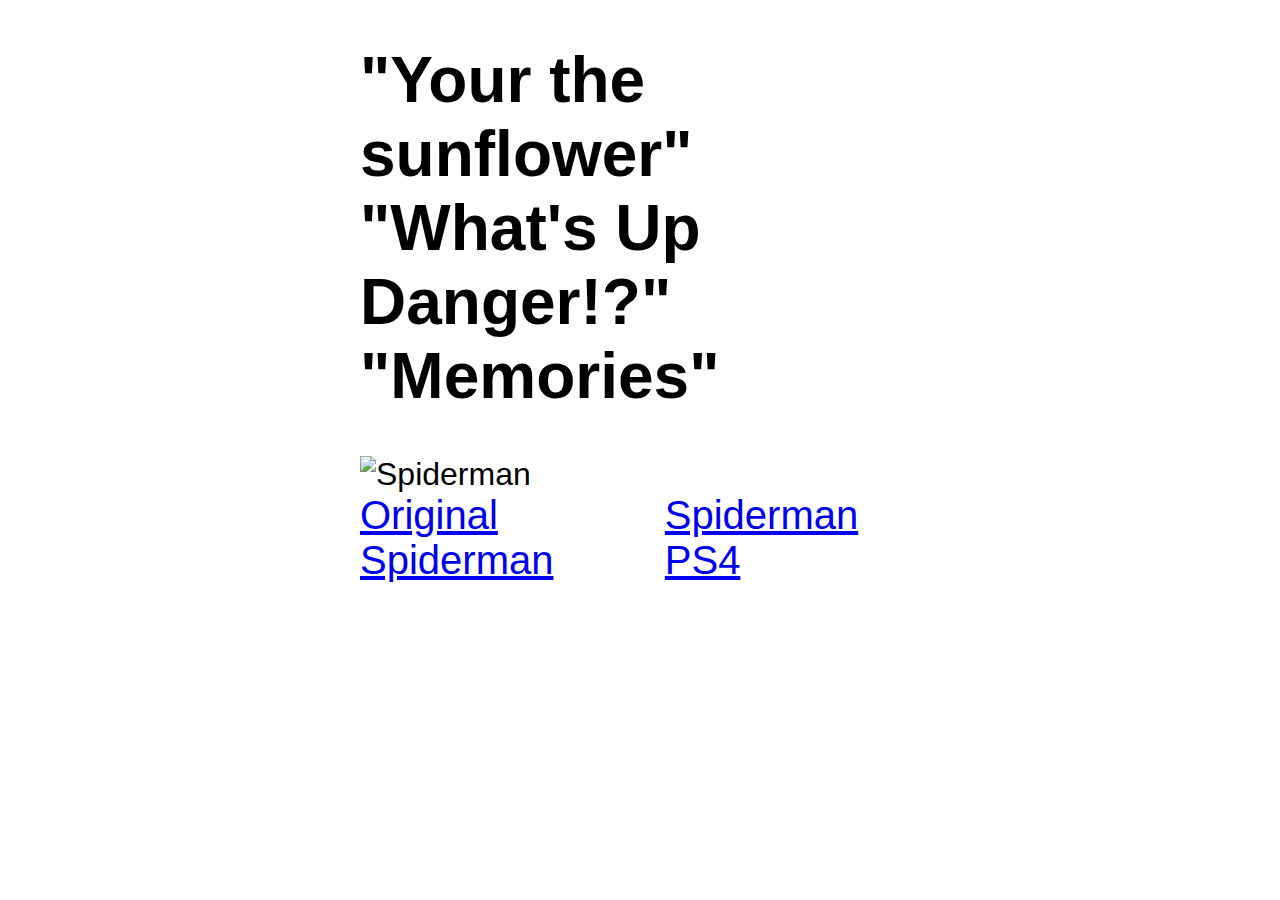
==== Index2.html @ 17260e5d "Update Index2.html" ====
<!DOCTYPE html>
<html>
<head>
	<meta charset="utf-8">
	<meta name="viewport" content="width-device-width,intital-scale=1"> 
	<title>Second Page</title>
	<link rel="stylesheet" type="text/css" href="style.css">
	</head>
<body>
<h1> "Your the sunflower" "What's Up Danger!?" "Memories"</h1>
	<img class= "Miles" src='file:///Users/aaronreid/Desktop/Lab%209/Images/D2APa7eBrNew2zVipbfI0QXt.webp' alt='Spiderman' class="float-left" height="500" width="500">	<div class="page_align">
		<div class="page_align">
<a class="align" href="index.html"> Original Spiderman</a>
<a class="align" href="index3.html"> Spiderman PS4</a>
</div>
</body>
</html>
---- style.css ----
html{ box-sizing: border-box;
}
*, *:before, *:after{
	box-sizing: inherit;
}
body{
	font-family: sans-serif;
	font-size: 2rem;
	max-width: 35rem;
	margin: 0 auto ;
}
img{
max-width: 100%;
}

.page_align{
	display: flex;
	justify-content: center ;

}

.align {
	margin-right: 2rem;
    font-size: 40px;
}
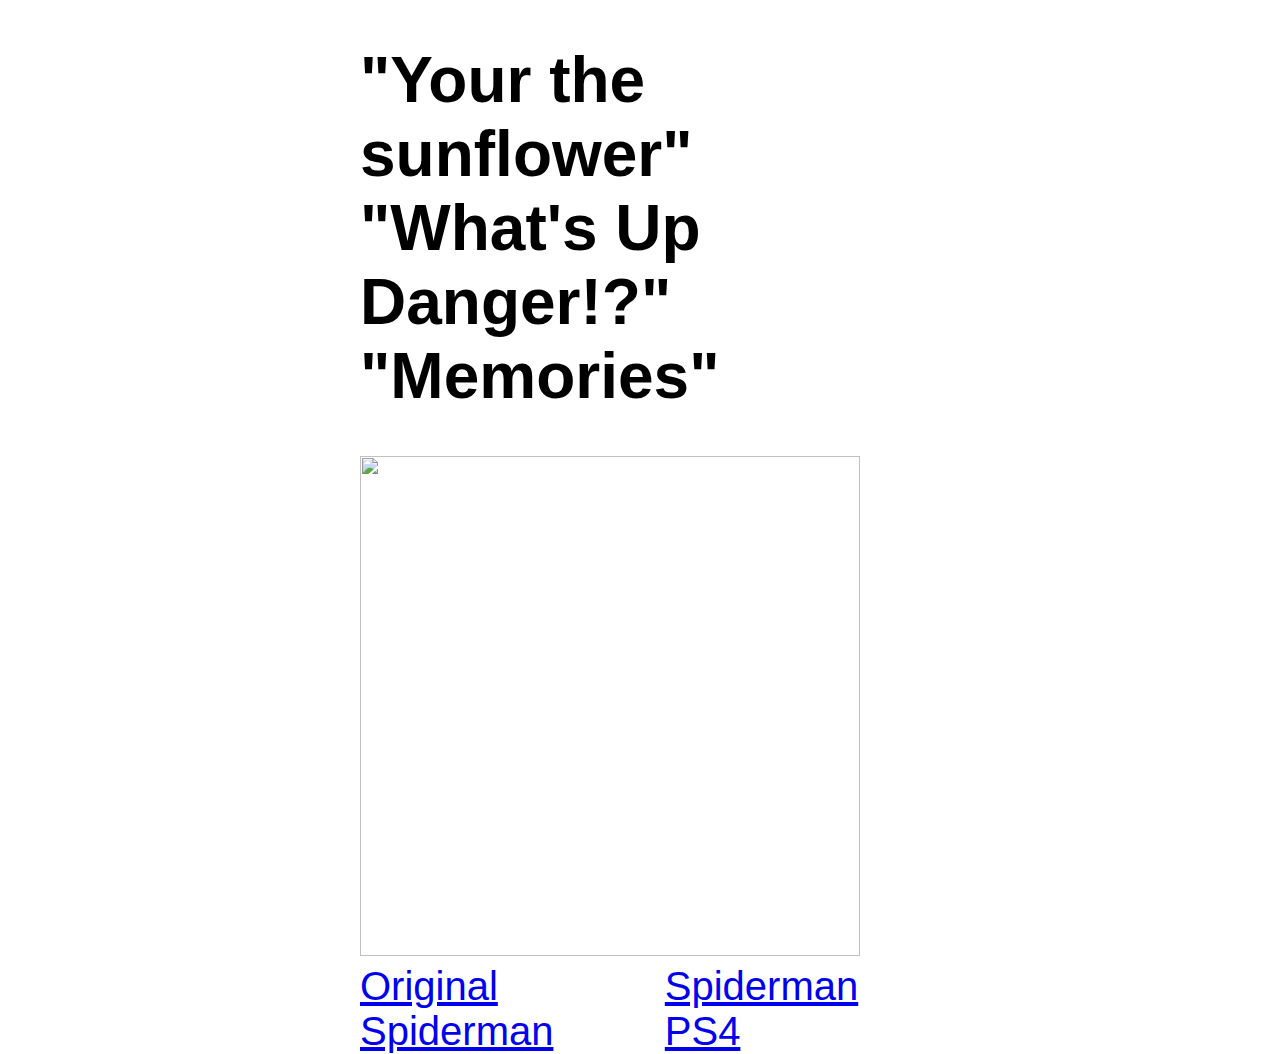
==== commit a52453d1: "Update Index2.html" ====
--- a/Index2.html
+++ b/Index2.html
@@ -8,7 +8,7 @@
 	</head>
 <body>
 <h1> "Your the sunflower" "What's Up Danger!?" "Memories"</h1>
-	<img class= "Miles" src='file:///Users/aaronreid/Desktop/Lab%209/Images/D2APa7eBrNew2zVipbfI0QXt.webp' alt='Spiderman' class="float-left" height="500" width="500">	<div class="page_align">
+	<img class= "Miles" src='file:///Users/aaronreid/Desktop/Lab%209/Images/D2APa7eBrNew2zVipbfI0QXt.webp alt='Spiderman' class="float-left" height="500" width="500">	<div class="page_align">
 		<div class="page_align">
 <a class="align" href="index.html"> Original Spiderman</a>
 <a class="align" href="index3.html"> Spiderman PS4</a>
--- a/style.css
+++ b/style.css
@@ -18,8 +18,8 @@
 	justify-content: center ;
 
 }
-
 .align {
 	margin-right: 2rem;
     font-size: 40px;
 }
+
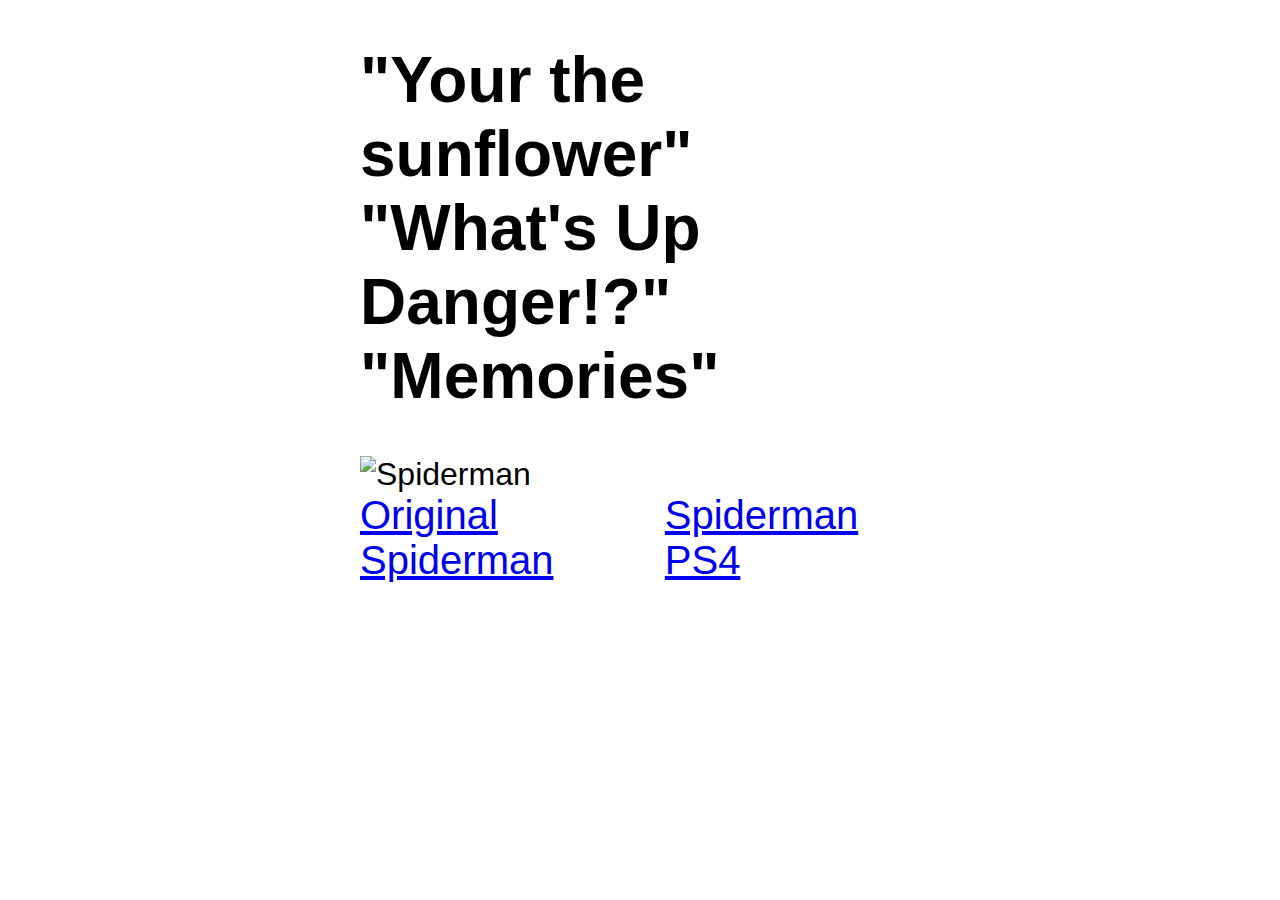
==== commit 9eb53748: "Update Index2.html" ====
--- a/Index2.html
+++ b/Index2.html
@@ -8,7 +8,7 @@
 	</head>
 <body>
 <h1> "Your the sunflower" "What's Up Danger!?" "Memories"</h1>
-	<img class= "Miles" src='file:///Users/aaronreid/Desktop/Lab%209/Images/D2APa7eBrNew2zVipbfI0QXt.webp alt='Spiderman' class="float-left" height="500" width="500">	<div class="page_align">
+	<img class= "Miles" src='https://www.google.com/url?sa=i&url=https%3A%2F%2Fwww.deviantart.com%2Fmetropolis-hero1125%2Fart%2FSpider-Man-Miles-Morales-PNG-861031916&psig=AOvVaw3UBdH7gURijClknVRWq_d_&ust=1637377116735000&source=images&cd=vfe&ved=0CAsQjRxqFwoTCKjtzp23o_QCFQAAAAAdAAAAABAD' alt='Spiderman' class="float-left" height="500" width="500">	<div class="page_align">
 		<div class="page_align">
 <a class="align" href="index.html"> Original Spiderman</a>
 <a class="align" href="index3.html"> Spiderman PS4</a>
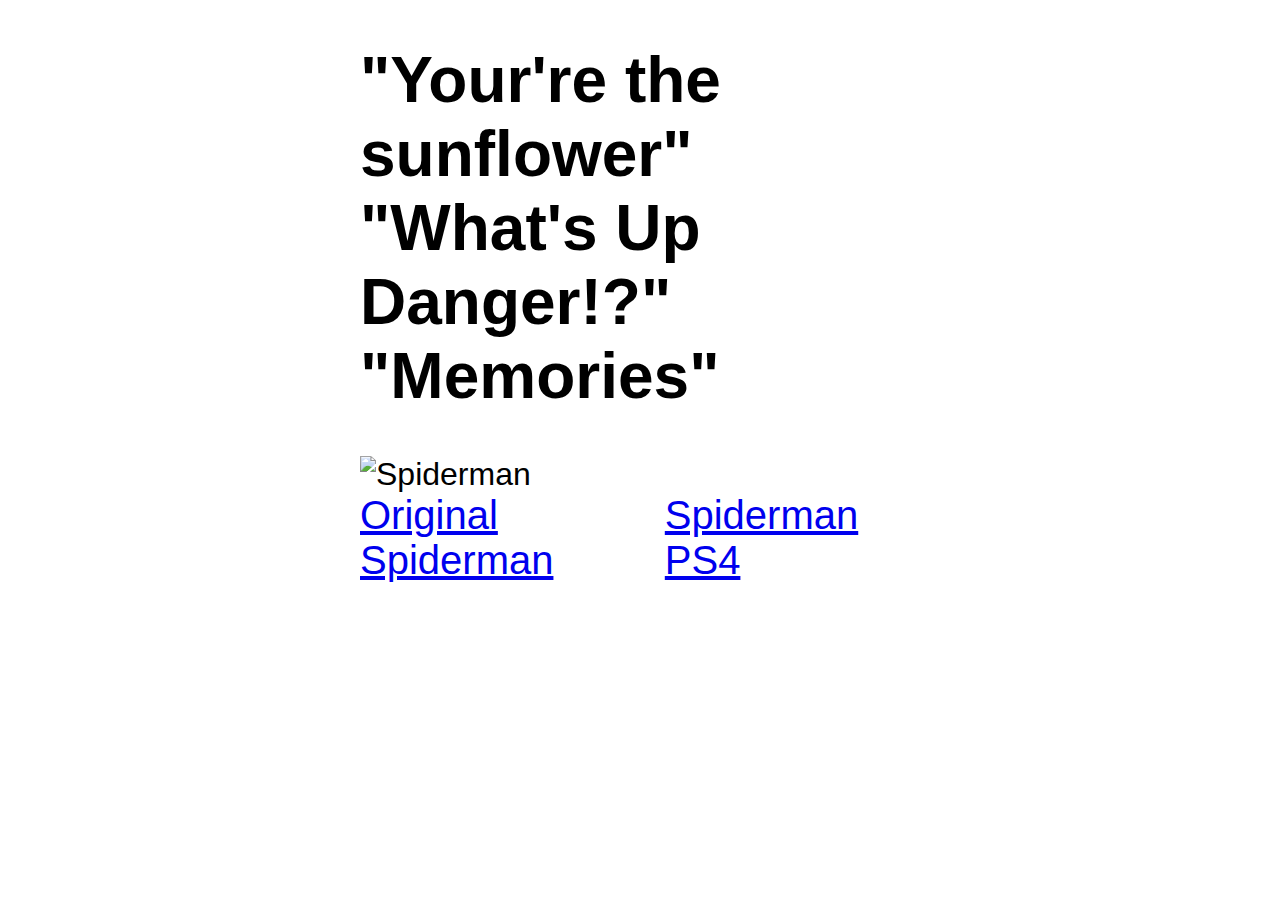
==== commit 7425f9dd: "Update Index2.html" ====
--- a/Index2.html
+++ b/Index2.html
@@ -7,8 +7,8 @@
 	<link rel="stylesheet" type="text/css" href="style.css">
 	</head>
 <body>
-<h1> "Your the sunflower" "What's Up Danger!?" "Memories"</h1>
-	<img class= "Miles" src='https://www.google.com/url?sa=i&url=https%3A%2F%2Fwww.deviantart.com%2Fmetropolis-hero1125%2Fart%2FSpider-Man-Miles-Morales-PNG-861031916&psig=AOvVaw3UBdH7gURijClknVRWq_d_&ust=1637377116735000&source=images&cd=vfe&ved=0CAsQjRxqFwoTCKjtzp23o_QCFQAAAAAdAAAAABAD' alt='Spiderman' class="float-left" height="500" width="500">	<div class="page_align">
+<h1> "Your're the sunflower" "What's Up Danger!?" "Memories"</h1>
+	<img class= "Miles" src='https://image.api.playstation.com/vulcan/ap/rnd/202008/1020/D2APa7eBrNew2zVipbfI0QXt.png' alt='Spiderman' class="float-left" height="500" width="500">	<div class="page_align">
 		<div class="page_align">
 <a class="align" href="index.html"> Original Spiderman</a>
 <a class="align" href="index3.html"> Spiderman PS4</a>
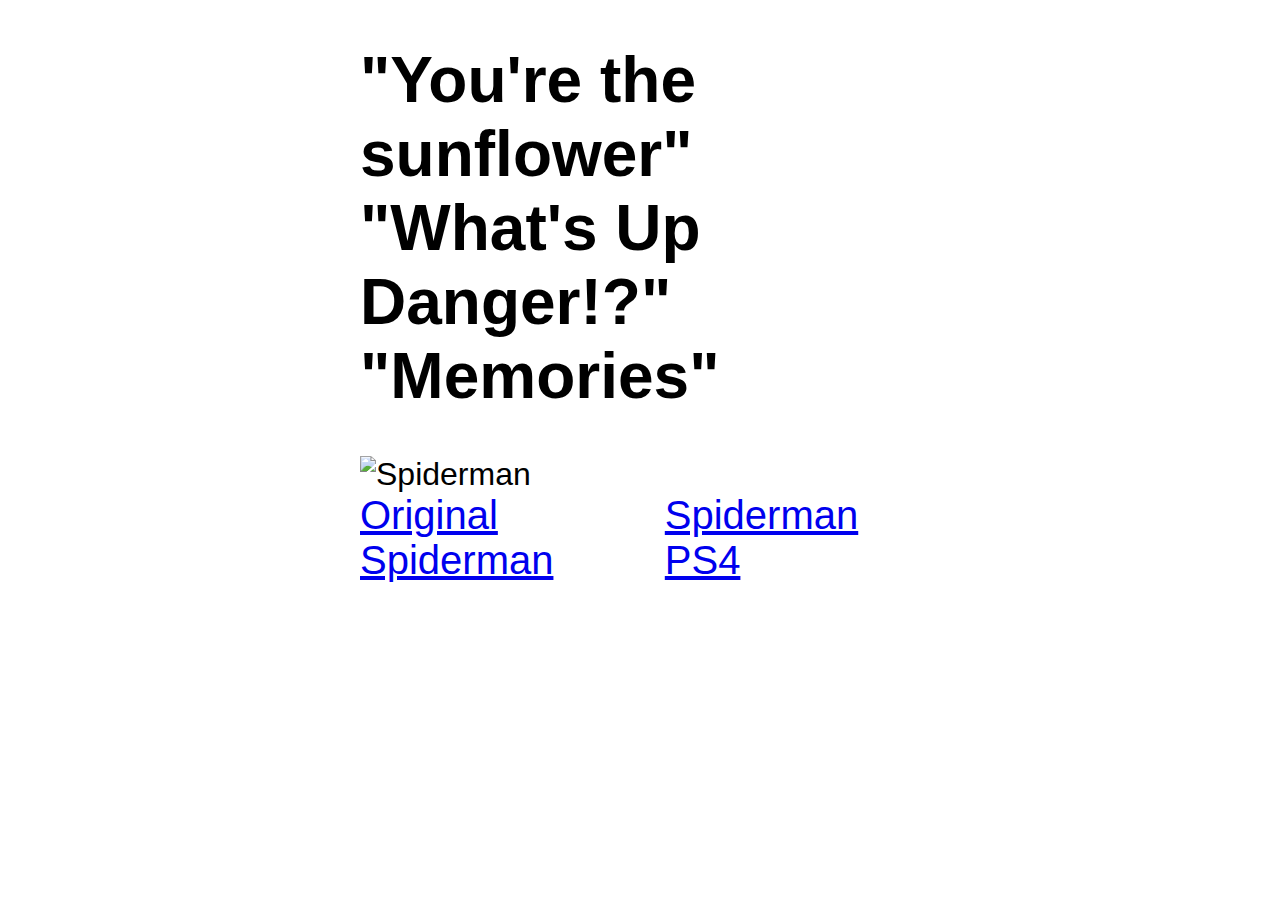
==== commit 67983df5: "Update Index2.html" ====
--- a/Index2.html
+++ b/Index2.html
@@ -7,7 +7,7 @@
 	<link rel="stylesheet" type="text/css" href="style.css">
 	</head>
 <body>
-<h1> "Your're the sunflower" "What's Up Danger!?" "Memories"</h1>
+<h1> "You're the sunflower" "What's Up Danger!?" "Memories"</h1>
 	<img class= "Miles" src='https://image.api.playstation.com/vulcan/ap/rnd/202008/1020/D2APa7eBrNew2zVipbfI0QXt.png' alt='Spiderman' class="float-left" height="500" width="500">	<div class="page_align">
 		<div class="page_align">
 <a class="align" href="index.html"> Original Spiderman</a>
